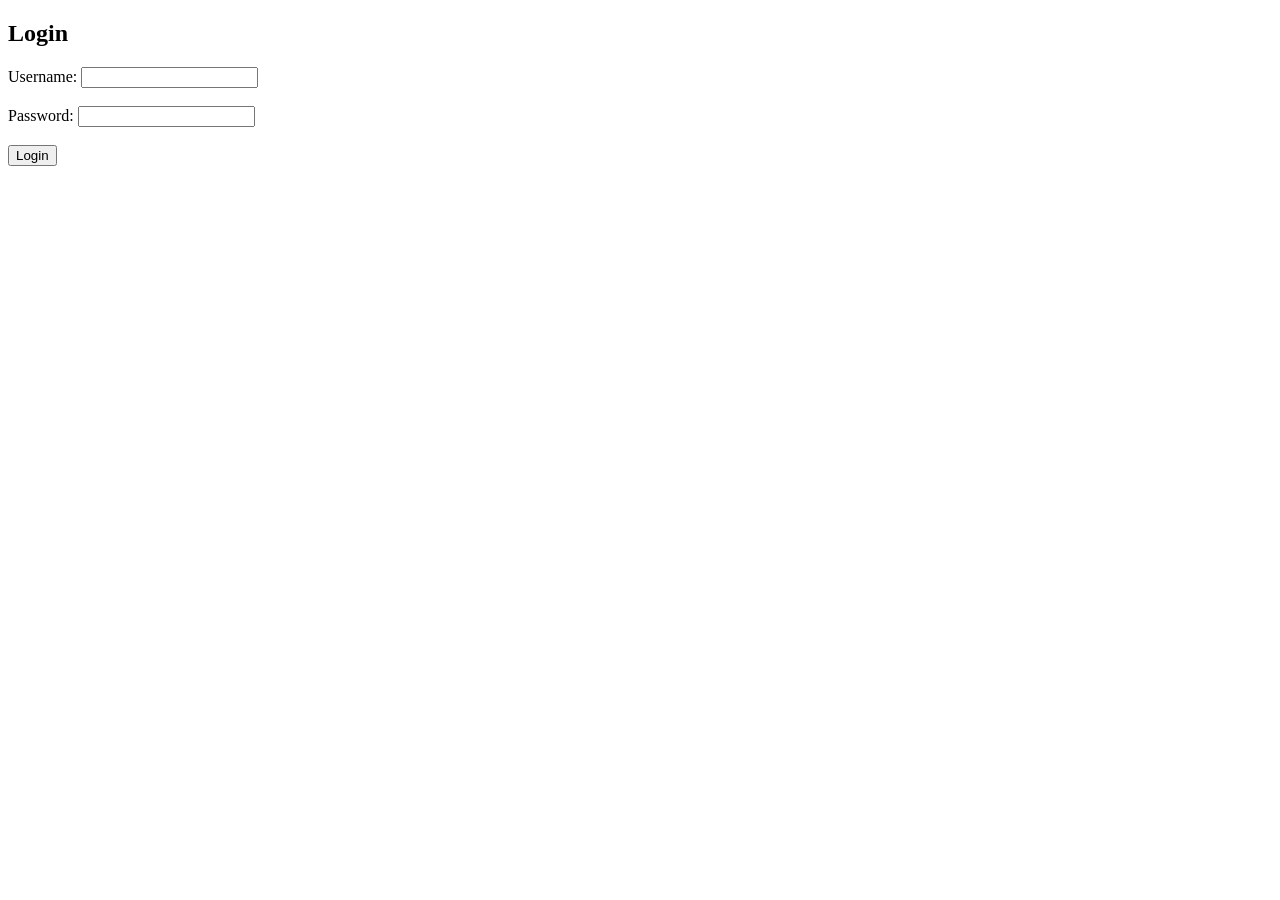
==== index.html @ a4744eea "Add files via upload" ====
<!DOCTYPE html>
<html>
<head>
  <title>User Management</title>
</head>
<body>

<!-- LOGIN -->
<div id="loginBox">
  <h2>Login</h2>
  Username: <input type="text" id="loginUser"><br><br>
  Password: <input type="password" id="loginPass"><br><br>
  <button onclick="login()">Login</button>
  <p id="msg"></p>
</div>

<!-- USER MANAGEMENT -->
<div id="crudBox" style="display:none;">
  <h1>User Management (CRUD)</h1>

  Username:
  <input type="text" id="username">
  Role:
  <input type="text" id="role">
  <button onclick="addUser()">Add User</button>

  <h2>Users List</h2>
  <table border="1" id="userTable">
    <tr>
      <th>Username</th>
      <th>Role</th>
      <th>Action</th>
    </tr>
  </table>
</div>

<script src="script.js"></script>
</body>
</html>
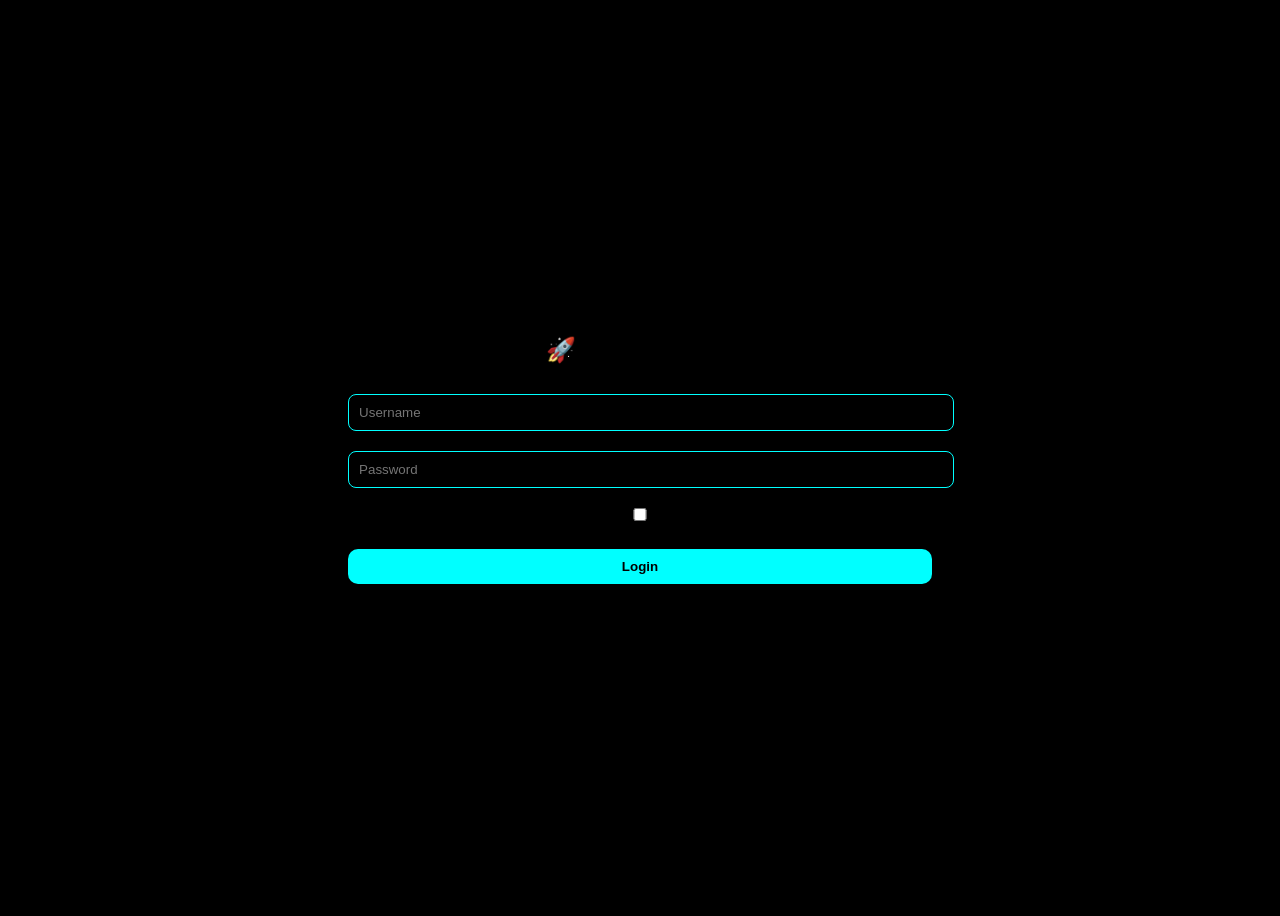
==== commit 1d6e28e9: "Update index.html" ====
--- a/index.html
+++ b/index.html
@@ -1,17 +1,25 @@
 <!DOCTYPE html>
 <html>
 <head>
-  <title>User Management</title>
+  <title>Secure Login CRUD</title>
+  <link rel="stylesheet" href="style.css">
 </head>
 <body>
 
 <!-- LOGIN -->
-<div id="loginBox">
-  <h2>Login</h2>
-  Username: <input type="text" id="loginUser"><br><br>
-  Password: <input type="password" id="loginPass"><br><br>
+<div id="loginBox" class="login-box">
+  <h2>🚀 Secure Login</h2>
+
+  <input type="text" id="loginUser" placeholder="Username">
+  <input type="password" id="loginPass" placeholder="Password">
+
+  <label class="show">
+    <input type="checkbox" onclick="togglePassword()"> Show Password
+  </label>
+
   <button onclick="login()">Login</button>
-  <p id="msg"></p>
+
+  <p id="msg" class="error"></p>
 </div>
 
 <!-- USER MANAGEMENT -->
--- a/style.css
+++ b/style.css
@@ -0,0 +1,75 @@
+body {
+  background: black;
+  font-family: Arial;
+  display: flex;
+  justify-content: center;
+  align-items: center;
+  height: 100vh;
+}
+
+.card {
+  background: #0b0b0b;
+  padding: 30px;
+  border-radius: 15px;
+  width: 300px;
+  box-shadow: 0 0 25px cyan;
+  color: cyan;
+}
+
+h2 {
+  text-align: center;
+}
+
+input {
+  width: 100%;
+  padding: 10px;
+  margin: 10px 0;
+  background: black;
+  border: 1px solid cyan;
+  color: cyan;
+  border-radius: 8px;
+}
+
+button {
+  width: 100%;
+  padding: 10px;
+  background: cyan;
+  border: none;
+  border-radius: 10px;
+  cursor: pointer;
+  font-weight: bold;
+}
+
+button:hover {
+  box-shadow: 0 0 10px cyan;
+}
+
+.checkbox {
+  font-size: 14px;
+}
+
+.hidden {
+  display: none;
+}
+
+ul {
+  list-style: none;
+  padding: 0;
+}
+
+li {
+  display: flex;
+  justify-content: space-between;
+  margin: 8px 0;
+}
+
+li button {
+  width: auto;
+  padding: 5px;
+}
+
+.logout {
+  margin-top: 15px;
+  background: red;
+  color: white;
+}
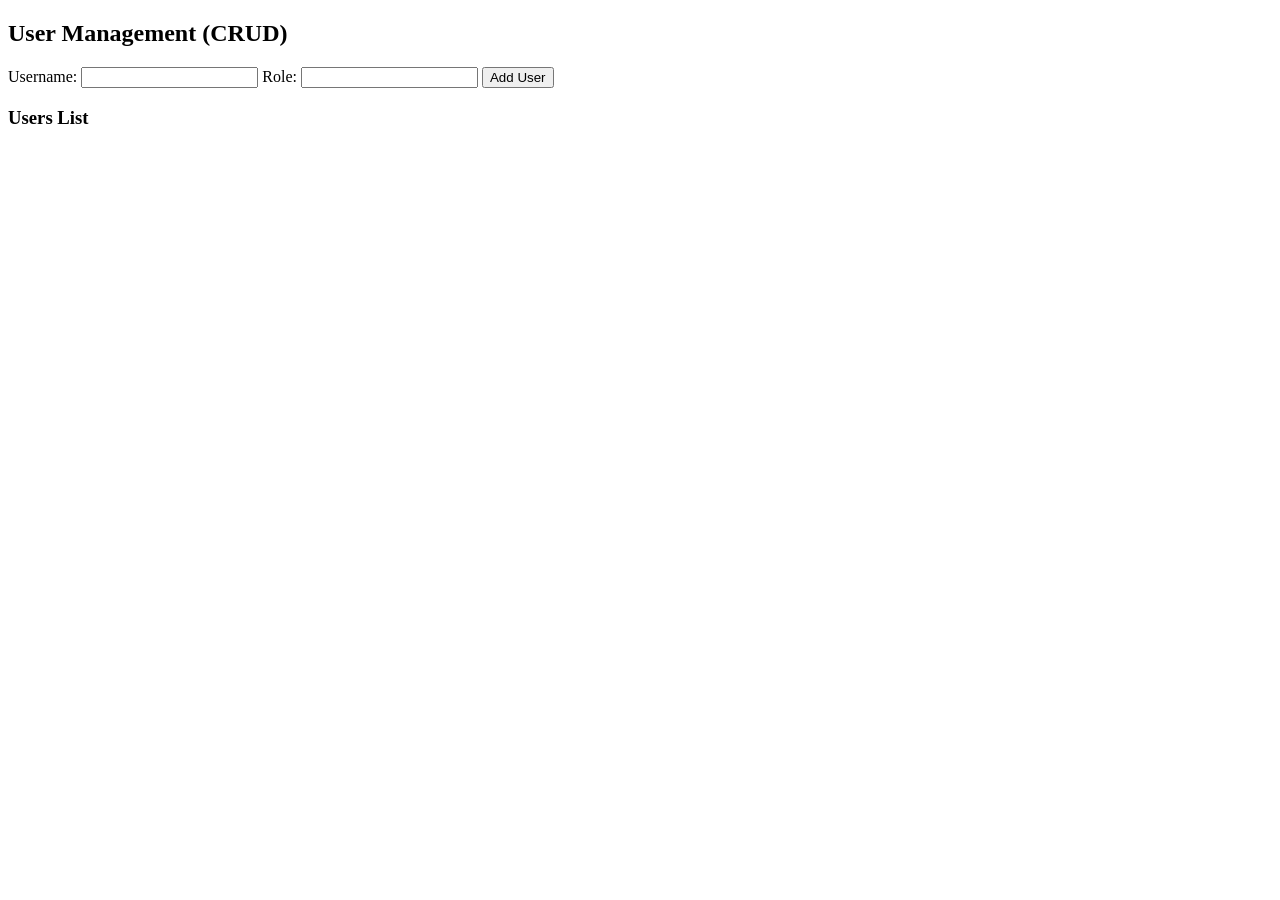
==== commit 0c0e3058: "Update index.html" ====
--- a/index.html
+++ b/index.html
@@ -1,47 +1,17 @@
 <!DOCTYPE html>
 <html>
 <head>
-  <title>Secure Login CRUD</title>
-  <link rel="stylesheet" href="style.css">
+<title>CRUD User Management</title>
 </head>
 <body>
-
-<!-- LOGIN -->
-<div id="loginBox" class="login-box">
-  <h2>🚀 Secure Login</h2>
-
-  <input type="text" id="loginUser" placeholder="Username">
-  <input type="password" id="loginPass" placeholder="Password">
-
-  <label class="show">
-    <input type="checkbox" onclick="togglePassword()"> Show Password
-  </label>
-
-  <button onclick="login()">Login</button>
-
-  <p id="msg" class="error"></p>
-</div>
-
-<!-- USER MANAGEMENT -->
-<div id="crudBox" style="display:none;">
-  <h1>User Management (CRUD)</h1>
-
-  Username:
-  <input type="text" id="username">
-  Role:
-  <input type="text" id="role">
-  <button onclick="addUser()">Add User</button>
-
-  <h2>Users List</h2>
-  <table border="1" id="userTable">
-    <tr>
-      <th>Username</th>
-      <th>Role</th>
-      <th>Action</th>
-    </tr>
-  </table>
-</div>
-
+<h2>User Management (CRUD)</h2>
+Username:
+<input type="text" id="username">
+Role:
+<input type="text" id="role">
+<button onclick="addUser()">Add User</button>
+<h3>Users List</h3>
+<ul id="userList"></ul>
 <script src="script.js"></script>
 </body>
 </html>
